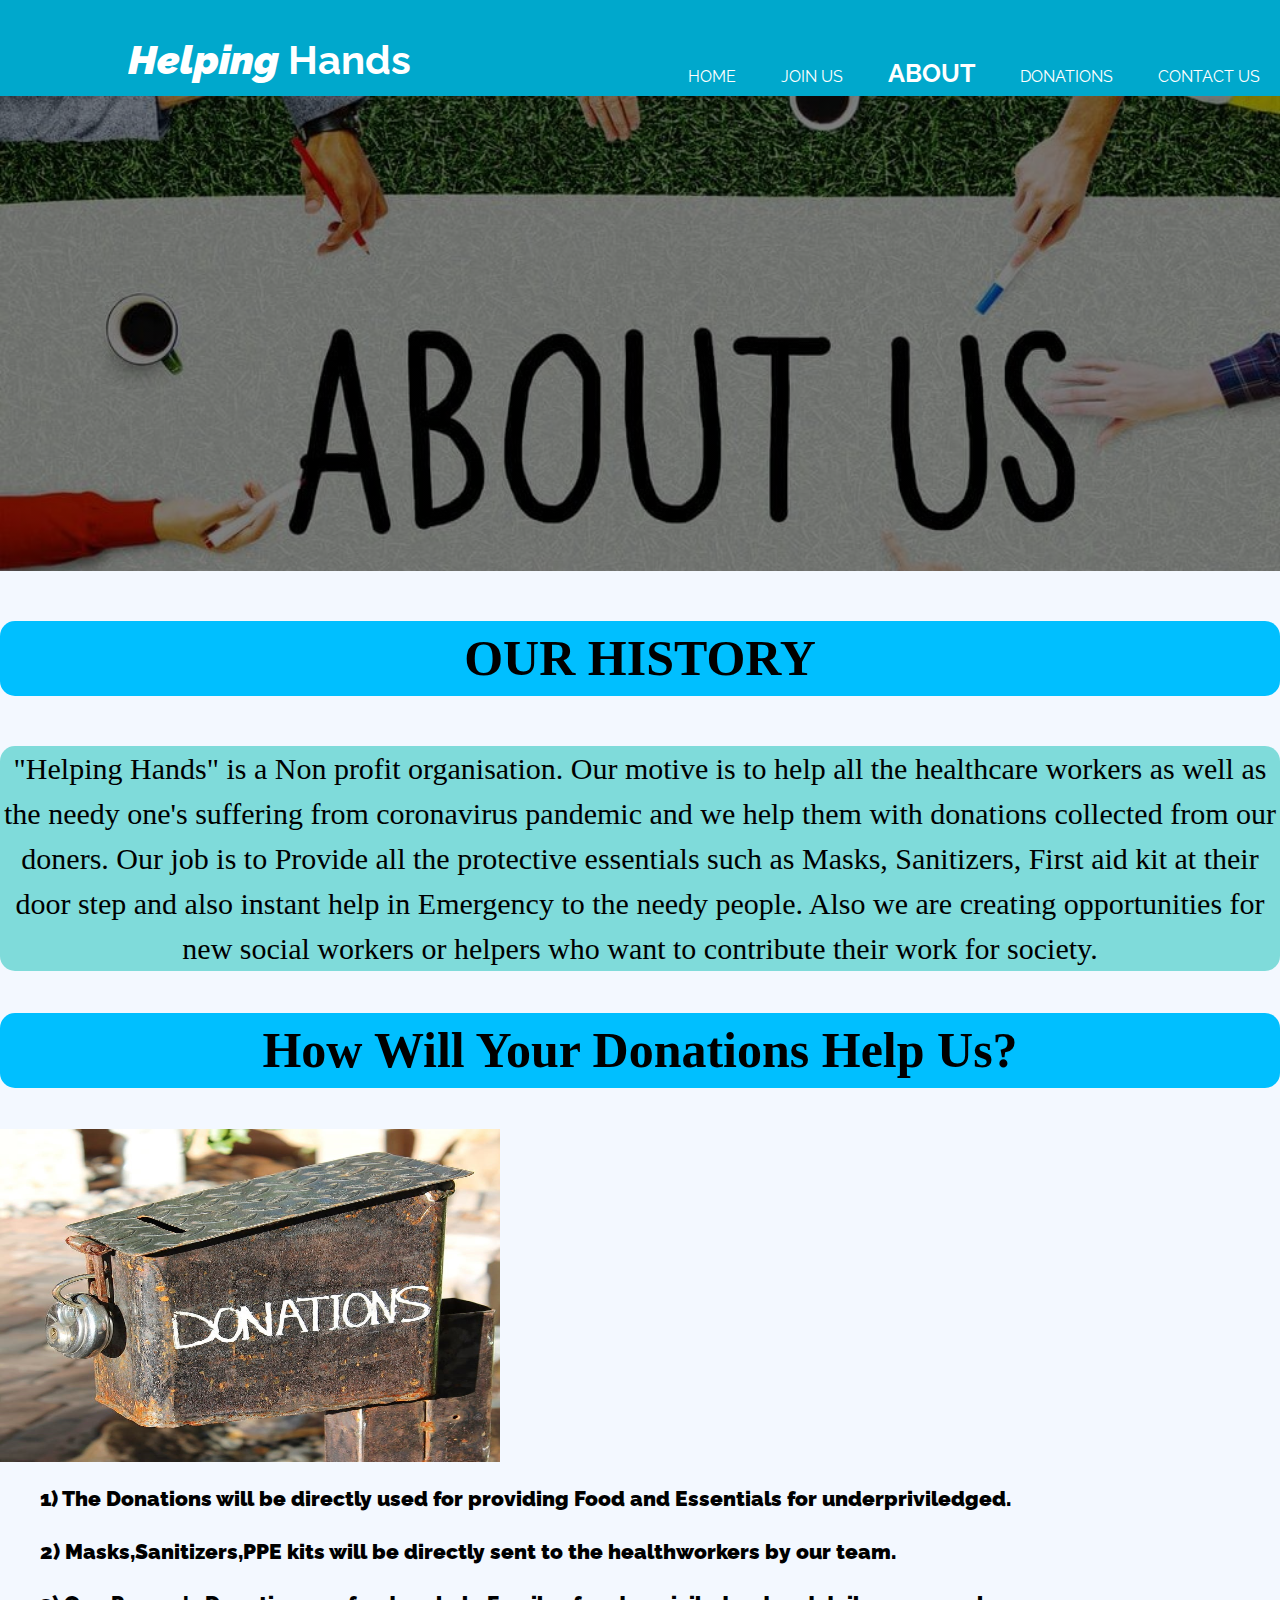
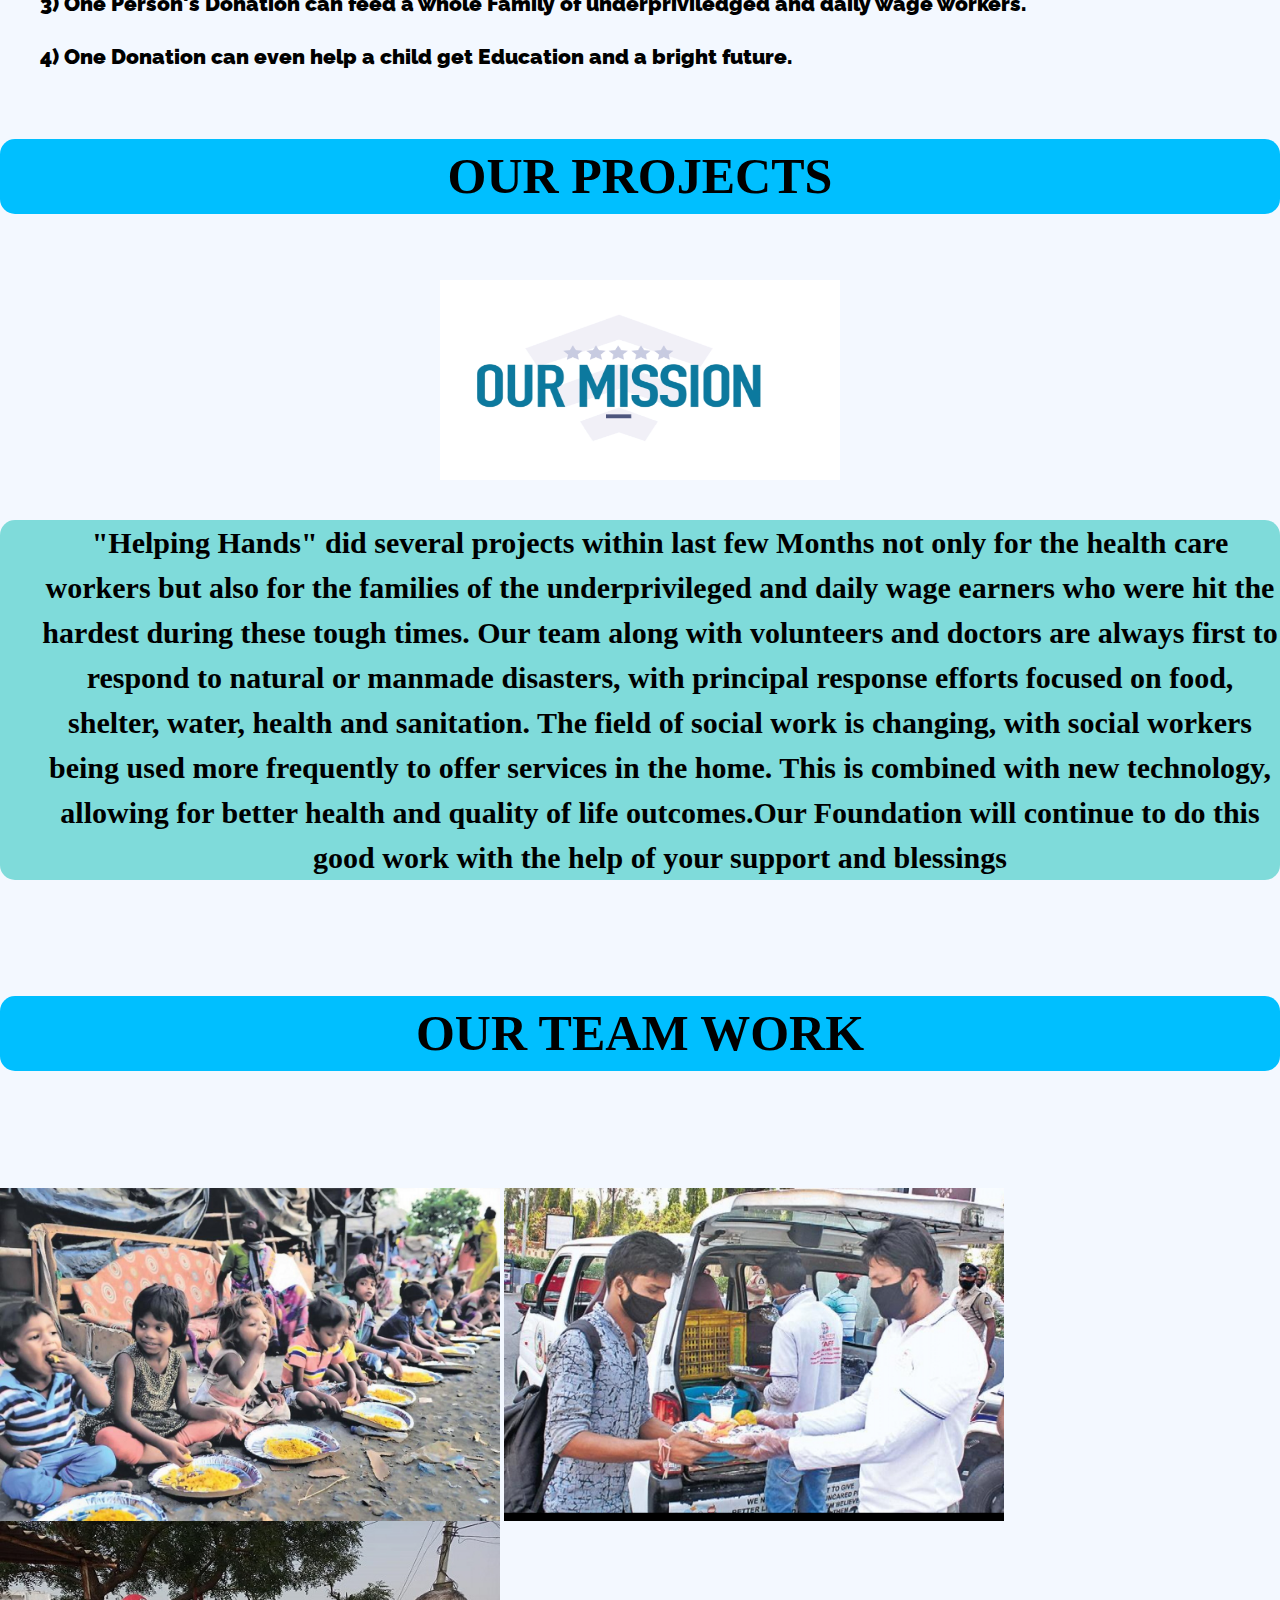
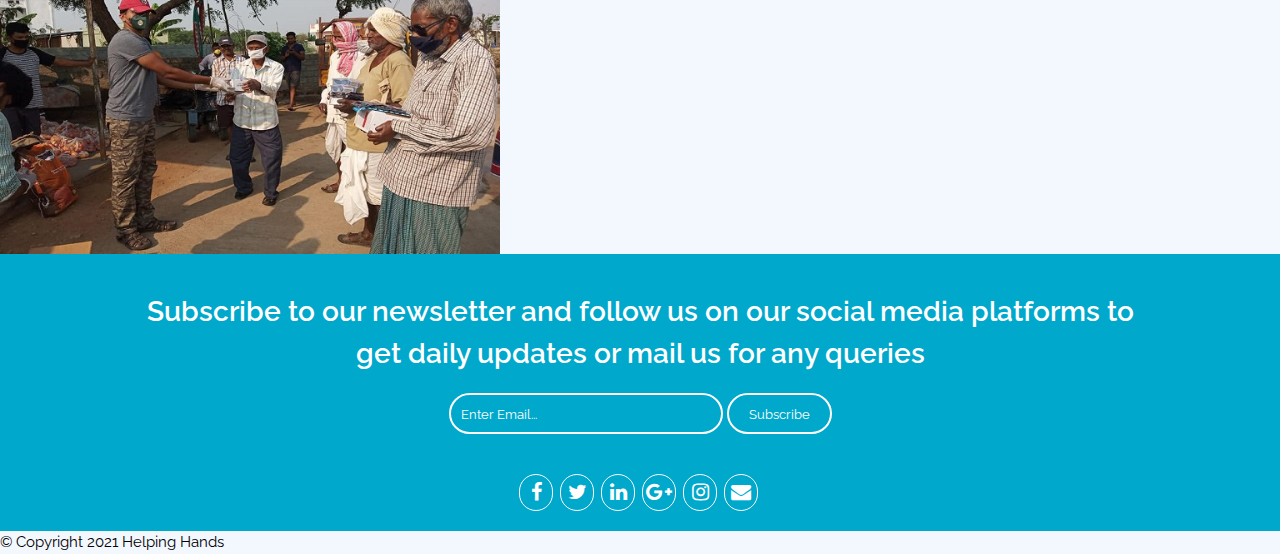
==== About.html @ f529ce27 "first commit" ====
<!DOCTYPE html>
<html>
<head>
	<meta charset="utf-8">
	   <meta name="viewport content=width=device-width, initial-scale=1">
    <title>Helping Hands</title>
    <link rel="icon" type="image/jpg" href="logo.jpg">
    <link rel="stylesheet" href="./css/about.css">
    <link rel="stylesheet" href="https://stackpath.bootstrapcdn.com/font-awesome/4.7.0/css/font-awesome.min.css">
</head>
<body>
	<header>
      <div class="container">
        <div id="branding">
		    <h1><i><span class="highlighted">Helping </span></i>Hands</h1>
        </div>
        </div>
        <nav>
          <ul>
            <li><a href="index.html">Home</a></li>
            <li><a href="HTW.html">Join Us</a></li>
            <li class="current"><a href="About.html">About</a></li>
            <li><a href="donate.html">Donations</a></li>
            <li><a href="contact1.html">Contact Us</a></li>
          </ul>
        </nav>
    </header>

	<html>
	<head>
	<style>
		p {text-align: center;}
		p {text-align: center;}
	</style>
</head>

<div class="heading">
	  <h7 class='ngo' 
    style= " background-color: rgb(0,0,0,0.3);
         float: right;
        margin: 8px 0 0 20px;
       padding: 8px;"></h7>
	  <p class="about"> </p>
	</div>
	
</html>

<p style=" font-family: Times New Roman; background-color:#00BFFF ;border-radius: 15px 15px 15px 15px; font-size: 50px;"><strong><b>OUR HISTORY</strong></b></p>
<p style=" font-family: Times New Roman; background-color:#7fdbda ;border-radius: 15px 15px 15px 15px; font-size: 30px;">"Helping Hands" is a Non profit organisation. Our motive is to help all the healthcare workers
  as well as the needy one's suffering from coronavirus pandemic and we help them with donations collected from our doners.
  Our job is to Provide all the protective essentials such as Masks, Sanitizers, First aid kit at their door step and also instant help in Emergency  to the  needy people. Also we are  creating opportunities for new social workers or helpers who want to contribute their work for society.</p>

<h2 style=" font-family: Times New Roman; background-color:#00BFFF ;border-radius: 15px 15px 15px 15px; font-size: 50px;"><strong><b><center>How Will Your Donations Help Us?</center></h2></b></strong> <img src="pro\donation.jpg" alt="Donation" width="500" height="333">
<h3 align="left"style="font-size:21px"><b><ul>1) The Donations will be directly used for providing Food and Essentials for underpriviledged.</h3></b></ul>
<h3 align="left"style="font-size:21px"><b><ul>2) Masks,Sanitizers,PPE kits will be directly sent to the healthworkers by our team.</h3></b></ul>
<h3 align="left"style="font-size:21px"><b><ul>3) One Person's Donation can feed a whole Family of underpriviledged and daily wage workers.</h3></b></ul>
<h3 align="left"style="font-size:21px"><b><ul>4) One Donation can even help a child get Education and a bright future.</h3></b></ul>

<h4 style=" font-family: Times New Roman; background-color:#00BFFF ;border-radius: 15px 15px 15px 15px; font-size: 50px;"><strong><b>OUR PROJECTS</h4></b></strong>
<h5><img src="pro\missionresized.gif" alt="missionresized.gif" width="400" height="200"></h5>
<h4 style=" font-family: Times New Roman; background-color:#7fdbda ;border-radius: 15px 15px 15px 15px; font-size: 30px;"><b><ul>"Helping Hands" did several projects within last few Months not only for the health care workers but also for the families
of the underprivileged and daily wage earners who were hit the hardest during these tough times. Our team along with volunteers and doctors are always first to respond to natural or manmade disasters, with principal response efforts focused on food, shelter, water, health and sanitation. The field of social work is changing, with social workers being used more frequently to offer services in the home. This is combined with new technology, allowing for better health and quality of life outcomes.Our Foundation will continue to do this good work with the help of your support and blessings</b></ul></h5>


<h6 style=" font-family: Times New Roman; background-color:#00BFFF ;border-radius: 15px 15px 15px 15px; font-size: 50px;"><strong><b>OUR TEAM WORK</b></strong></h6></u>
<img src="pro\NGOs_helping.jpg" alt="NGOs_helping" width="500" height="333"> <img src="pro\NGOd.jpg" alt="NGOd" width="500" height="333"><img src="pro\joy.jpg" alt="joy" width="500" height="333">








<section id="bottom">
		<center>
    	<div class="container">
	        <h1>Subscribe to our newsletter and follow us on our social media platforms to get daily updates or mail us for any queries</h1>
	        <div class="form">
		        <form name="suscribe" method="POST">
		          	<!-- <input style=" border-radius: 50px" type="email" placeholder="Enter Email..." required> -->
		          	<p>
	    				<input type="email" name="email" style=" border-radius: 50px" type="email" placeholder="Enter Email..." required />
	 					<button type="submit" class="button_1">Subscribe</button>
	 				</p>
		        </form>
	    	</div>
      	</div>
      	<div class="icons">
            <a href="https://m.facebook.com/"><i class="fa fa-facebook"></i></a>
            <a href="https://mobile.twitter.com/login?lang=en"><i class="fa fa-twitter"></i></a>
            <a href="https://www.linkedin.com/login"><i class="fa fa-linkedin"></i></a>
            <a href="https://gsuite.google.com/intl/en_in/products/currents/?utm_source=google&utm_medium=cpc&utm_campaign=japac-IN-all-en-dr-bkws-all-golden-trial-b-dr-1009153&utm_content=text-ad-none-none-DEV_m-CRE_346647869216-ADGP_Hybrid+%7C+AW+SEM+%7C+BKWS+~+BMM+%7C+Gplus+%7C+%5B1:1%5D+%7C+IN+%7C+EN+%7C+plus+google-KWID_43700041786536708-kwd-343014849725-userloc_9062215-network_g&utm_term=KW_%2Bplus%20%2Bgoogle&gclid=EAIaIQobChMInIfa4Ijp6wIVBnkqCh2dyAx-EAAYASAAEgJuIPD_BwE&gclsrc=aw.ds"><i class="fa fa-google-plus"></i>
            </a>
            <a href="https://www.instagram.com/accounts/login/?hl=en"><i class="fa fa-instagram"></i></a>
            <a href="https://mail.google.com/mail/u/0/"><i class="fa fa-envelope"></i></a>
        </div>
      	</center>
        </div>
       </section>
       <footer>&copy; Copyright 2021 Helping Hands</footer>
</footer>
</body>
---- css/about.css ----
@import url("https://fonts.googleapis.com/css?family=Raleway");

/*main background part*/
body{
  font: 15px/1.5 'Raleway';
  padding:0;
  margin:0;
  background: #f3f8ff;
}
/*scrolling*/
html {
  scroll-behavior: smooth;
}
/*upper border part*/
header{
  font: 20px/1.5 'Raleway'; 
  background: #00a8cc;
  color: #ffffff;  
  padding-top: 30px; 
  min-height: 55px; 
  border-bottom: #00a8cc 6px solid;
}

/*home about contact us*/
header a{
  color:#ffffff;  
  text-decoration:none;
  text-transform: uppercase;
  font-size:16px; /*home about size*/
}

header li{
  display:inline;
  padding: 0 20px 0 20px; /*dist bet home about*/
}

header #branding{
  float:center; /*home...position*/
}

header #branding h1{
  margin:0;
  font-weight:bolder;
}

header nav{
  float:right;
  margin-top:-55px;
}

header .highlight, header .current a{
  color:#fff;
  font-weight:bold;
  font-size: 25px; /*home size*/
}

.highlighted{
  font-weight:bolder;
}

/*underline animation*/
header a {        
  position: relative;
}

header a::after {
  content: "";
  position: absolute;
  left: 50%;
  bottom: -3px;
  width: 60%;
  height: 1px;
  opacity: 0;
  background-color: #a2d5f2;
  transform: translate(-50%, 0);
  transition: all 0.3s ease-in-out;
}

header a:hover::after {
  width: 100%;
  opacity: 1;
}

.container{
  width: 80%;
  margin: auto;
  overflow: hidden;
}

.heading {
  
  padding: 230px; 
  background-image:linear-gradient(rgba(0,0,0,0.5),rgba(0,0,0,0.5)),url("../pro/getty.png.jpg") ; 
  margin-top: 50px
  background-repeat: no-repeat;
  background-size: contain,cover;
  color: white;
  letter-spacing: 5px;
  word-spacing: 5px;
  font-weight:300;
  line-height: 1.2;
}
.ngo{
	margin-top: 100px;
  white-space: nowrap;
  margin-left: 100px;
  text-transform: uppercase;
  font-family: "Raleway";
  font-size: 60px;
  background: #7fdbda;
  float: right;
  margin: 8px 0 0 20px;
  padding: 4px;
 
 }
h7{
	text-align: center;
  font-size: 50px;
}
 
.place{
	margin-left: 45% ;

}
.left{
	margin-left: 45% ;
}

.fourth{
	margin-left: 55%;
}

.history{
	text-align: center;
	background-color: #00a8cc;
  font-size: 50px;
	
	font-weight:bold;
	border-radius: 15px 15px 15px 15px;
}


.left{
	margin-left: 50%;
}



.regform{
	width: 100%;
	height: 500px;
  background-color: rgb(0,0,0,0.8);
	margin:auto;
	color: #ffffff;
	padding: 10px 0px 10px 0px;
	text-align: center;
	border-radius: 15px 15px 15px 15px;
   }
.main{
  margin-left: 680px;
  text-align:left;
  font-size: 20px;
}




/*SUBSCRIBE*/
#bottom {  /*mail button*/
    padding: 15px; /*blue border size*/
    color: #ffffff;
    background: #00a8cc;
    border-top: #00a8cc 3px solid;
    min-height: 70px;
    font-family: "Raleway";
}

#bottom h1{
  float:left;
  color: #fff;
  font-size: 28px;
   font-weight: 595;
}

#bottom form {
  float:center;
  
}

#bottom input[type="email"]{
  padding:4px;
  height: 25px;
  width:250px;
  padding: 6px 10px;
  font-family: "Raleway";
  background: #00a8cc;
  border: solid 2px #fff;
  color: #fff;
}

#bottom input[type="email"]:hover{
  background-color: #fff;
  color: #00a8cc;
}

::placeholder { /* Chrome, Firefox, Opera, Safari 10.1+ */
  color: #fff;
  opacity: 1; /* Firefox */
}

:-ms-input-placeholder { /* Internet Explorer 10-11 */
  color: #fff;
}

::-ms-input-placeholder { /* Microsoft Edge */
  color: #fff;
}

#bottom input[type="email"]:hover::placeholder{ /* Chrome, Firefox, Opera, Safari 10.1+ */
  color: #00a8cc;
  opacity: 1; /* Firefox */
}

#bottom input[type="email"]:hover:-ms-input-placeholder { /* Internet Explorer 10-11 */
  color: #fff;
}

#bottom input[type="email"]:hover::-ms-input-placeholder { /* Microsoft Edge */
  color: #fff;
}

.button_1 { /*subscribe button*/
    font-family: "Raleway";
    height: 41px;
    background: #00a8cc;
    padding-left: 20px;
    padding-right: 20px;
    color: #fff;
    border-radius: 50px;
    border: solid 2px #fff;
}

.button_1:hover{
  background-color: #fff;
  color: #000;
}

#bottomcontainer {
    padding: 15px;
    color: #ffffff;
    background: #000;
    border-top: #000 3px solid;
    min-height: 70px;
    font-family: "Raleway";
}

.bottomcontainer{
  width: 80%;
  margin: auto;
}

#bottomcontainer h1{
  float:left;
  margin-left: 100px;
}

#bottomcontainer form {
  float:right;
  margin-top:15px;
  margin-right: 100px;
}


#frames{
  text-align: center;
  padding:15px 0px;
  color: #000;  /*text heading*/
  min-height:50px;
  background: #f3f8ff;  /* category part */
  font-family: "Raleway";
}

#frames p{
  font-size: 36px;  /*title size*/
  font-weight: bold; 
}

/* Three image containers (use 25% for four, and 50% for two, etc) */
.column {
  float: left;
  width: 30%;
  padding: 5px;
}

/* Clear floats after image containers */
.row::after {
  content: "";
  clear: both;
  display: table;
}

.story {
    min-height: 340px; /*box height */
    display: inline-block;
    width: 31%; /*to keep them in vertical or hori format*/
    position: relative;
    margin: 5px 10px; /*distance between title n boxes*/
    background: #fff;
    box-shadow: 0 4px 8px 0 rgba(0,0,0,.1);
    -webkit-transition: all .5s cubic-bezier(.25,.8,.25,1);
    transition: all .5s cubic-bezier(.25,.8,.25,1);
}


element.style {
    width: 100%;
    height: 225px;
    object-fit: cover;
}
.slick-slide img {
    display: block;
}
img, svg {
    vertical-align: middle;
}
img {
    border-style: none;
}
.storyDetail {
    padding: 20px 20px 0px; /*3 boxes in same line*/
}

.storyName {
    color: #51505d;
    font-size: 30px; /*masks sani...*/
    line-height: 35px; /*dist between mask n tagline*/
    padding: 0 0 15px; /* || */
}

.storyInfo {
    font-size: 23px;  /*masks n all ka description*/
    font-weight: 300;
    color: #000;
}

#title1{
  border-width: 100px;
  border-top:100px solid; 
  background: #00bcd4;
  color: #f3f8ff;
  font-size: 15px;
  font-weight: 300;
}

#title2{
  background: #f3f8ff;
  color: #000;
  font-size: 14px;
   font-weight: 300;
}

#title3{
  background: #f3f8ff;
  color: #000;
  font-size: 20px;
   font-weight: 300;
}

#title4{
  background: #d7fffd;
  color: #000;
  font-size: 12px;
  font-weight: 200;
  border-bottom: 100px;
}

#title5{
  background: #00bcd4;
  color: #f3f8ff;
  font-size: 15px;
  font-weight: 200;
  border-top:100px solid;
}

#info{
  background: #d7fffd;
  color: #000;
  font-size: 12px;
   font-weight: 200;
}
 


.icons {
  margin-top: 25px;
}
.icons a {
  display: inline-block;
  width: 32px;
  height: 35px;
  cursor: pointer;
  background: #00a8cc;
  background-color:#00a8cc;
  border-radius: 50px;
  border: 1px solid #fff;
  font-size: 20px;
  color: #ffffff;
  text-align: center;
  line-height: 35px;
  margin-right: 3px; /*dist bet icons*/
  margin-bottom: 5px;
}




h2 {
  text-align: left;
}
h3 {
  text-align: left;
}
h4{
   text-align:center;
}
h5{
   text-align: center;
}
h6{
   text-align:center;
}
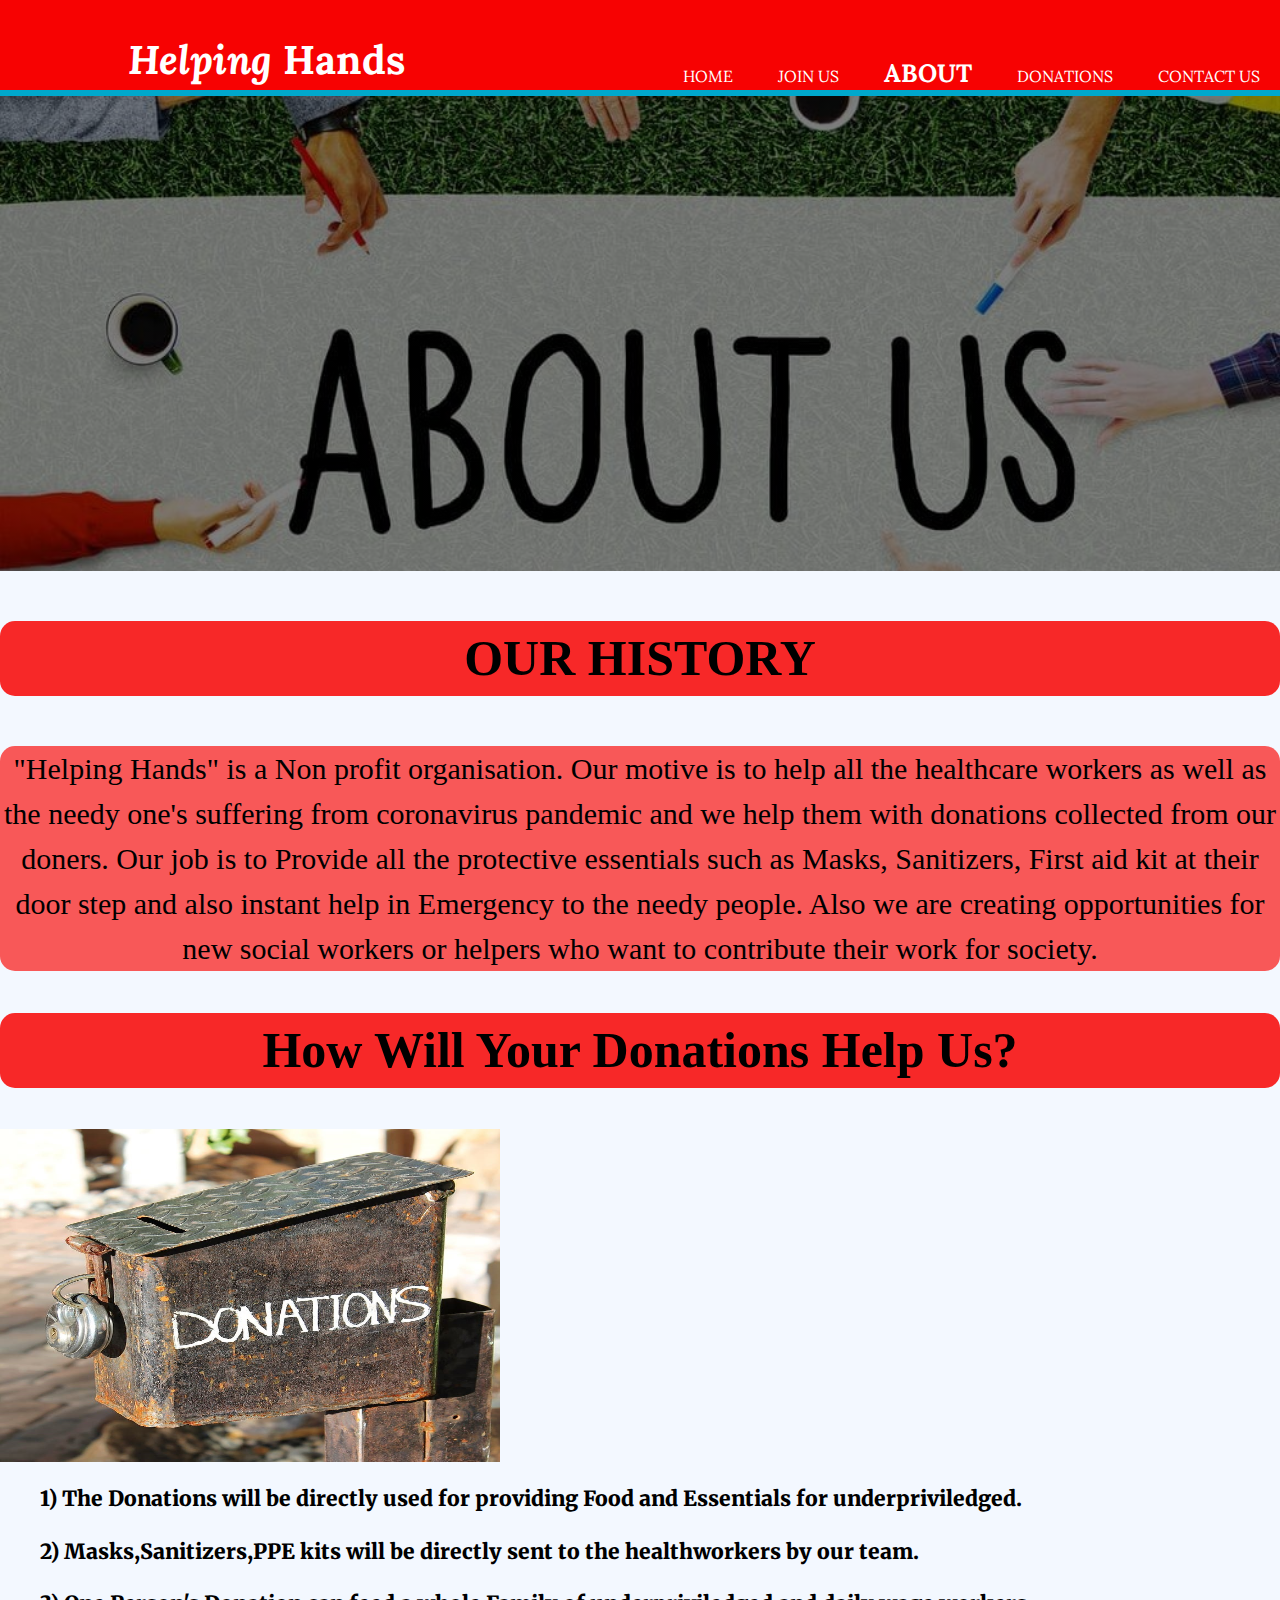
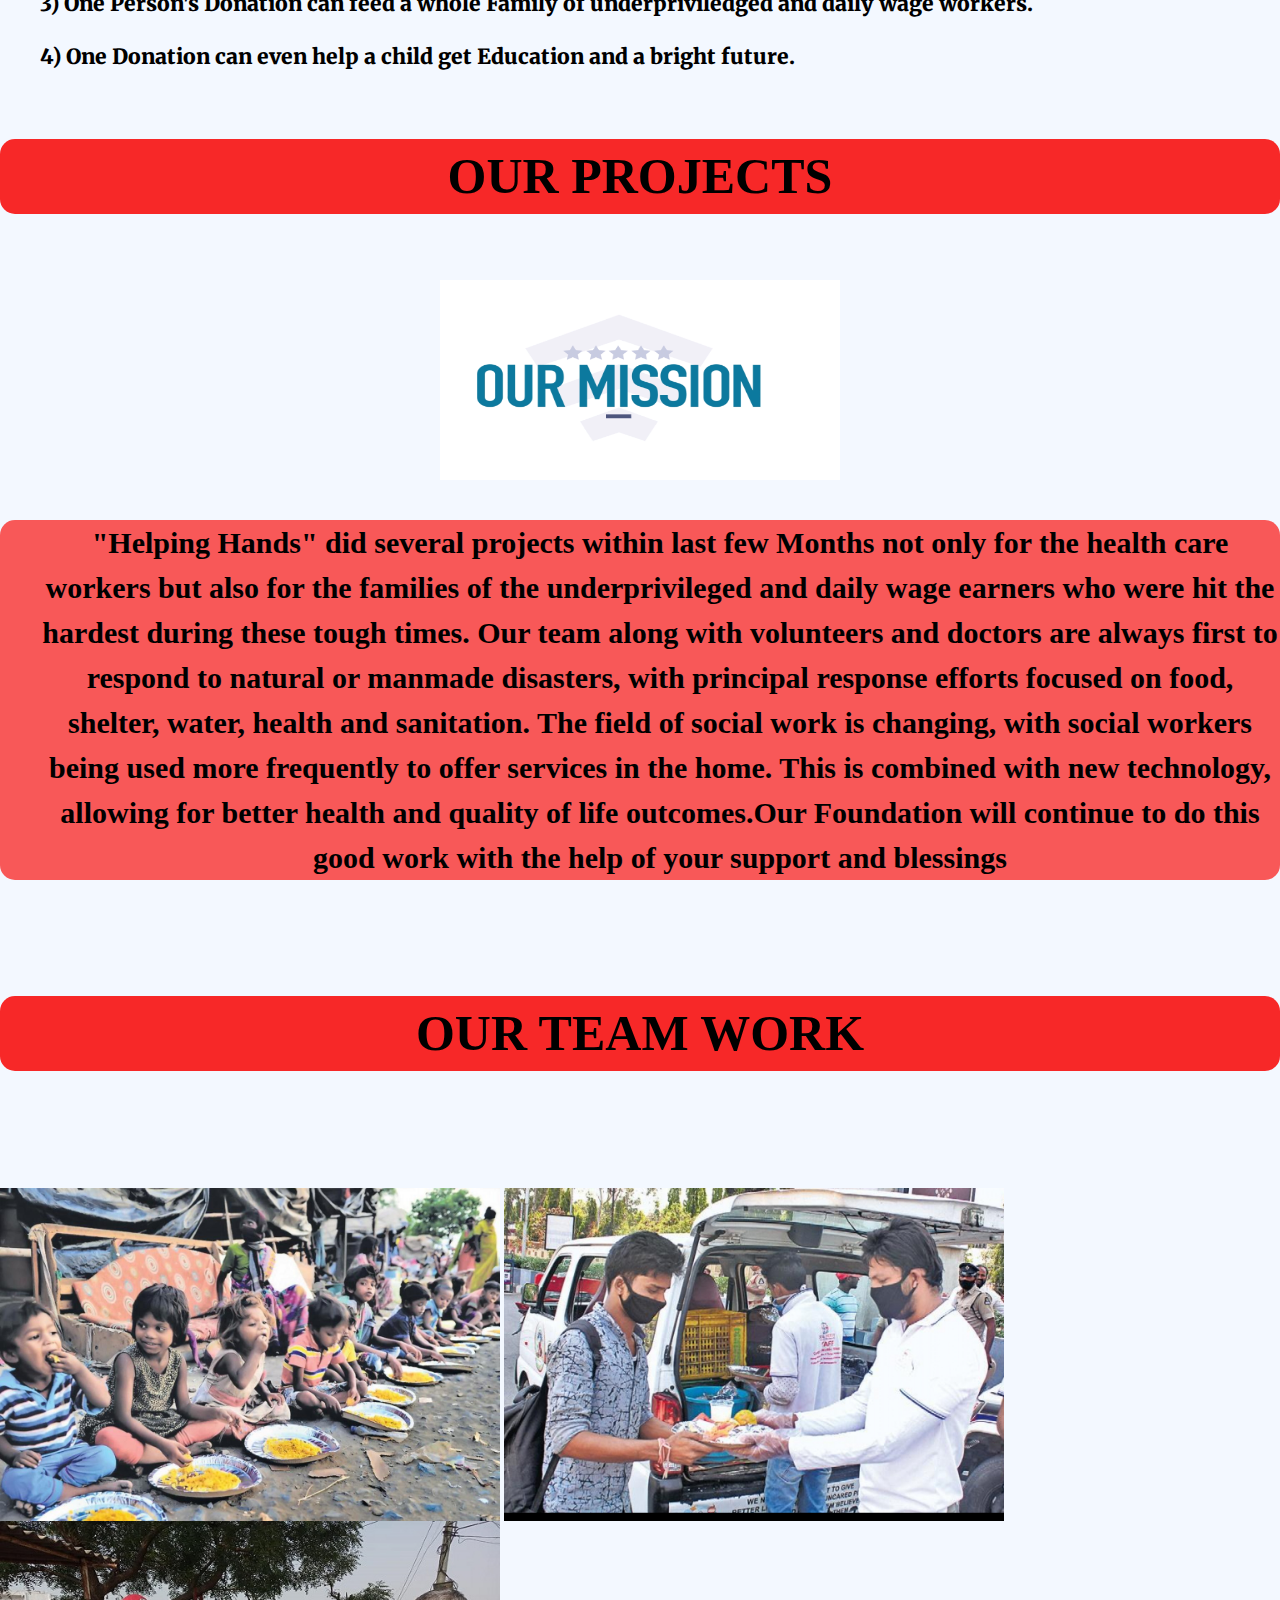
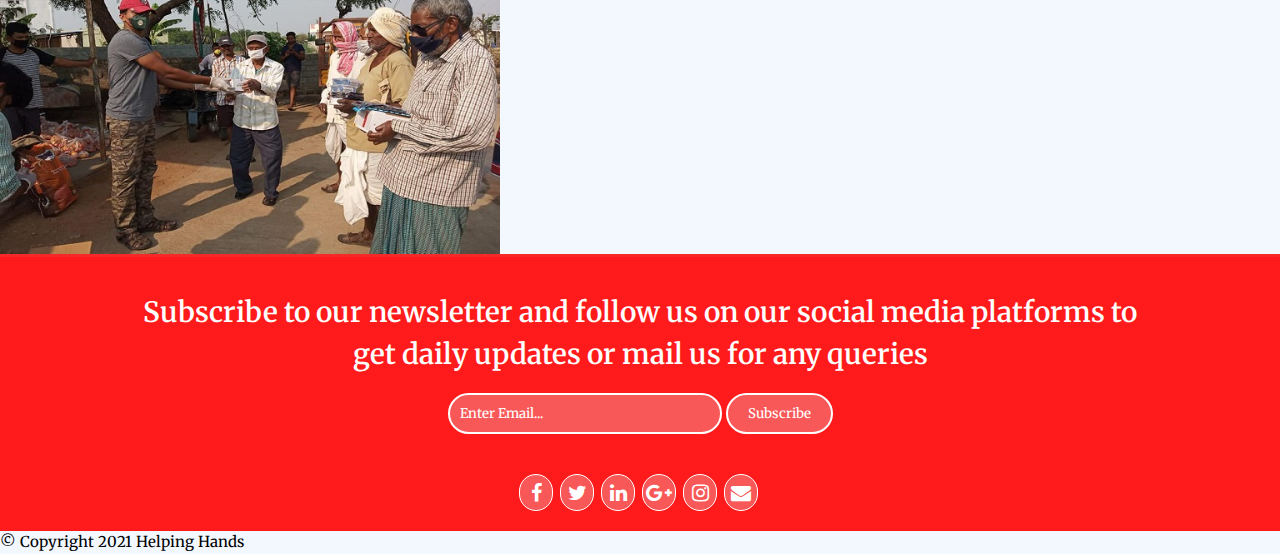
==== commit c00d3ebb: "first commit" ====
--- a/About.html
+++ b/About.html
@@ -45,24 +45,24 @@
 	
 </html>
 
-<p style=" font-family: Times New Roman; background-color:#00BFFF ;border-radius: 15px 15px 15px 15px; font-size: 50px;"><strong><b>OUR HISTORY</strong></b></p>
-<p style=" font-family: Times New Roman; background-color:#7fdbda ;border-radius: 15px 15px 15px 15px; font-size: 30px;">"Helping Hands" is a Non profit organisation. Our motive is to help all the healthcare workers
+<p style=" font-family: Times New Roman; background-color: #f72828;border-radius: 15px 15px 15px 15px; font-size: 50px;"><strong><b>OUR HISTORY</strong></b></p>
+<p style=" font-family: Times New Roman; background-color: #f85858;border-radius: 15px 15px 15px 15px; font-size: 30px;">"Helping Hands" is a Non profit organisation. Our motive is to help all the healthcare workers
   as well as the needy one's suffering from coronavirus pandemic and we help them with donations collected from our doners.
   Our job is to Provide all the protective essentials such as Masks, Sanitizers, First aid kit at their door step and also instant help in Emergency  to the  needy people. Also we are  creating opportunities for new social workers or helpers who want to contribute their work for society.</p>
 
-<h2 style=" font-family: Times New Roman; background-color:#00BFFF ;border-radius: 15px 15px 15px 15px; font-size: 50px;"><strong><b><center>How Will Your Donations Help Us?</center></h2></b></strong> <img src="pro\donation.jpg" alt="Donation" width="500" height="333">
+<h2 style=" font-family: Times New Roman; background-color: #f72828;border-radius: 15px 15px 15px 15px; font-size: 50px;"><strong><b><center>How Will Your Donations Help Us?</center></h2></b></strong> <img src="pro\donation.jpg" alt="Donation" width="500" height="333">
 <h3 align="left"style="font-size:21px"><b><ul>1) The Donations will be directly used for providing Food and Essentials for underpriviledged.</h3></b></ul>
 <h3 align="left"style="font-size:21px"><b><ul>2) Masks,Sanitizers,PPE kits will be directly sent to the healthworkers by our team.</h3></b></ul>
 <h3 align="left"style="font-size:21px"><b><ul>3) One Person's Donation can feed a whole Family of underpriviledged and daily wage workers.</h3></b></ul>
 <h3 align="left"style="font-size:21px"><b><ul>4) One Donation can even help a child get Education and a bright future.</h3></b></ul>
 
-<h4 style=" font-family: Times New Roman; background-color:#00BFFF ;border-radius: 15px 15px 15px 15px; font-size: 50px;"><strong><b>OUR PROJECTS</h4></b></strong>
+<h4 style=" font-family: Times New Roman; background-color: #f72828;border-radius: 15px 15px 15px 15px; font-size: 50px;"><strong><b>OUR PROJECTS</h4></b></strong>
 <h5><img src="pro\missionresized.gif" alt="missionresized.gif" width="400" height="200"></h5>
-<h4 style=" font-family: Times New Roman; background-color:#7fdbda ;border-radius: 15px 15px 15px 15px; font-size: 30px;"><b><ul>"Helping Hands" did several projects within last few Months not only for the health care workers but also for the families
+<h4 style=" font-family: Times New Roman; background-color: #f85858 ;border-radius: 15px 15px 15px 15px; font-size: 30px;"><b><ul>"Helping Hands" did several projects within last few Months not only for the health care workers but also for the families
 of the underprivileged and daily wage earners who were hit the hardest during these tough times. Our team along with volunteers and doctors are always first to respond to natural or manmade disasters, with principal response efforts focused on food, shelter, water, health and sanitation. The field of social work is changing, with social workers being used more frequently to offer services in the home. This is combined with new technology, allowing for better health and quality of life outcomes.Our Foundation will continue to do this good work with the help of your support and blessings</b></ul></h5>
 
 
-<h6 style=" font-family: Times New Roman; background-color:#00BFFF ;border-radius: 15px 15px 15px 15px; font-size: 50px;"><strong><b>OUR TEAM WORK</b></strong></h6></u>
+<h6 style=" font-family: Times New Roman; background-color: #f72828;border-radius: 15px 15px 15px 15px; font-size: 50px;"><strong><b>OUR TEAM WORK</b></strong></h6></u>
 <img src="pro\NGOs_helping.jpg" alt="NGOs_helping" width="500" height="333"> <img src="pro\NGOd.jpg" alt="NGOd" width="500" height="333"><img src="pro\joy.jpg" alt="joy" width="500" height="333">
 
 
--- a/css/about.css
+++ b/css/about.css
@@ -1,8 +1,9 @@
-@import url("https://fonts.googleapis.com/css?family=Raleway");
+@import url("https://fonts.googleapis.com/css?family=Merriweather");
+@import url("https://fonts.googleapis.com/css?family=Lora");
 
 /*main background part*/
 body{
-  font: 15px/1.5 'Raleway';
+  font: 15px/1.5 'Merriweather';
   padding:0;
   margin:0;
   background: #f3f8ff;
@@ -13,11 +14,11 @@
 }
 /*upper border part*/
 header{
-  font: 20px/1.5 'Raleway'; 
-  background: #00a8cc;
+  font: 20px/1.5 'Lora'; 
+  background: #f70202;
   color: #ffffff;  
   padding-top: 30px; 
-  min-height: 55px; 
+  min-height: 50px; 
   border-bottom: #00a8cc 6px solid;
 }
 
@@ -71,7 +72,7 @@
   width: 60%;
   height: 1px;
   opacity: 0;
-  background-color: #a2d5f2;
+  background-color: #f85858;
   transform: translate(-50%, 0);
   transition: all 0.3s ease-in-out;
 }
@@ -105,9 +106,9 @@
   white-space: nowrap;
   margin-left: 100px;
   text-transform: uppercase;
-  font-family: "Raleway";
+  font-family: "Merriweather";
   font-size: 60px;
-  background: #7fdbda;
+  background: #f85858;
   float: right;
   margin: 8px 0 0 20px;
   padding: 4px;
@@ -132,7 +133,7 @@
 
 .history{
 	text-align: center;
-	background-color: #00a8cc;
+	background-color: #f85858;
   font-size: 50px;
 	
 	font-weight:bold;
@@ -169,10 +170,10 @@
 #bottom {  /*mail button*/
     padding: 15px; /*blue border size*/
     color: #ffffff;
-    background: #00a8cc;
-    border-top: #00a8cc 3px solid;
+    background: #ff0b0bee;
+    border-top: #f72828 3px solid;
     min-height: 70px;
-    font-family: "Raleway";
+    font-family: "Merriweather";
 }
 
 #bottom h1{
@@ -192,15 +193,15 @@
   height: 25px;
   width:250px;
   padding: 6px 10px;
-  font-family: "Raleway";
-  background: #00a8cc;
+  font-family: "Merriweather";
+  background: #f85858;
   border: solid 2px #fff;
   color: #fff;
 }
 
 #bottom input[type="email"]:hover{
-  background-color: #fff;
-  color: #00a8cc;
+  background-color: #f85858;
+  color: #0a0a0a0a;
 }
 
 ::placeholder { /* Chrome, Firefox, Opera, Safari 10.1+ */
@@ -217,7 +218,7 @@
 }
 
 #bottom input[type="email"]:hover::placeholder{ /* Chrome, Firefox, Opera, Safari 10.1+ */
-  color: #00a8cc;
+  color: #050505;
   opacity: 1; /* Firefox */
 }
 
@@ -230,9 +231,9 @@
 }
 
 .button_1 { /*subscribe button*/
-    font-family: "Raleway";
+    font-family: "Merriweather";
     height: 41px;
-    background: #00a8cc;
+    background: #f85858;
     padding-left: 20px;
     padding-right: 20px;
     color: #fff;
@@ -251,7 +252,7 @@
     background: #000;
     border-top: #000 3px solid;
     min-height: 70px;
-    font-family: "Raleway";
+    font-family: "";
 }
 
 .bottomcontainer{
@@ -277,7 +278,7 @@
   color: #000;  /*text heading*/
   min-height:50px;
   background: #f3f8ff;  /* category part */
-  font-family: "Raleway";
+  font-family: "Merriweather";
 }
 
 #frames p{
@@ -346,28 +347,28 @@
 #title1{
   border-width: 100px;
   border-top:100px solid; 
-  background: #00bcd4;
+  background: #d40000;
   color: #f3f8ff;
   font-size: 15px;
   font-weight: 300;
 }
 
 #title2{
-  background: #f3f8ff;
+  background: #db7f7f;
   color: #000;
   font-size: 14px;
    font-weight: 300;
 }
 
 #title3{
-  background: #f3f8ff;
+  background: #f85858;
   color: #000;
   font-size: 20px;
    font-weight: 300;
 }
 
 #title4{
-  background: #d7fffd;
+  background: #f85858;
   color: #000;
   font-size: 12px;
   font-weight: 200;
@@ -375,7 +376,7 @@
 }
 
 #title5{
-  background: #00bcd4;
+  background: #f85858;
   color: #f3f8ff;
   font-size: 15px;
   font-weight: 200;
@@ -383,7 +384,7 @@
 }
 
 #info{
-  background: #d7fffd;
+  background: #db7f7f;
   color: #000;
   font-size: 12px;
    font-weight: 200;
@@ -400,7 +401,7 @@
   height: 35px;
   cursor: pointer;
   background: #00a8cc;
-  background-color:#00a8cc;
+  background-color: #f85858;
   border-radius: 50px;
   border: 1px solid #fff;
   font-size: 20px;
